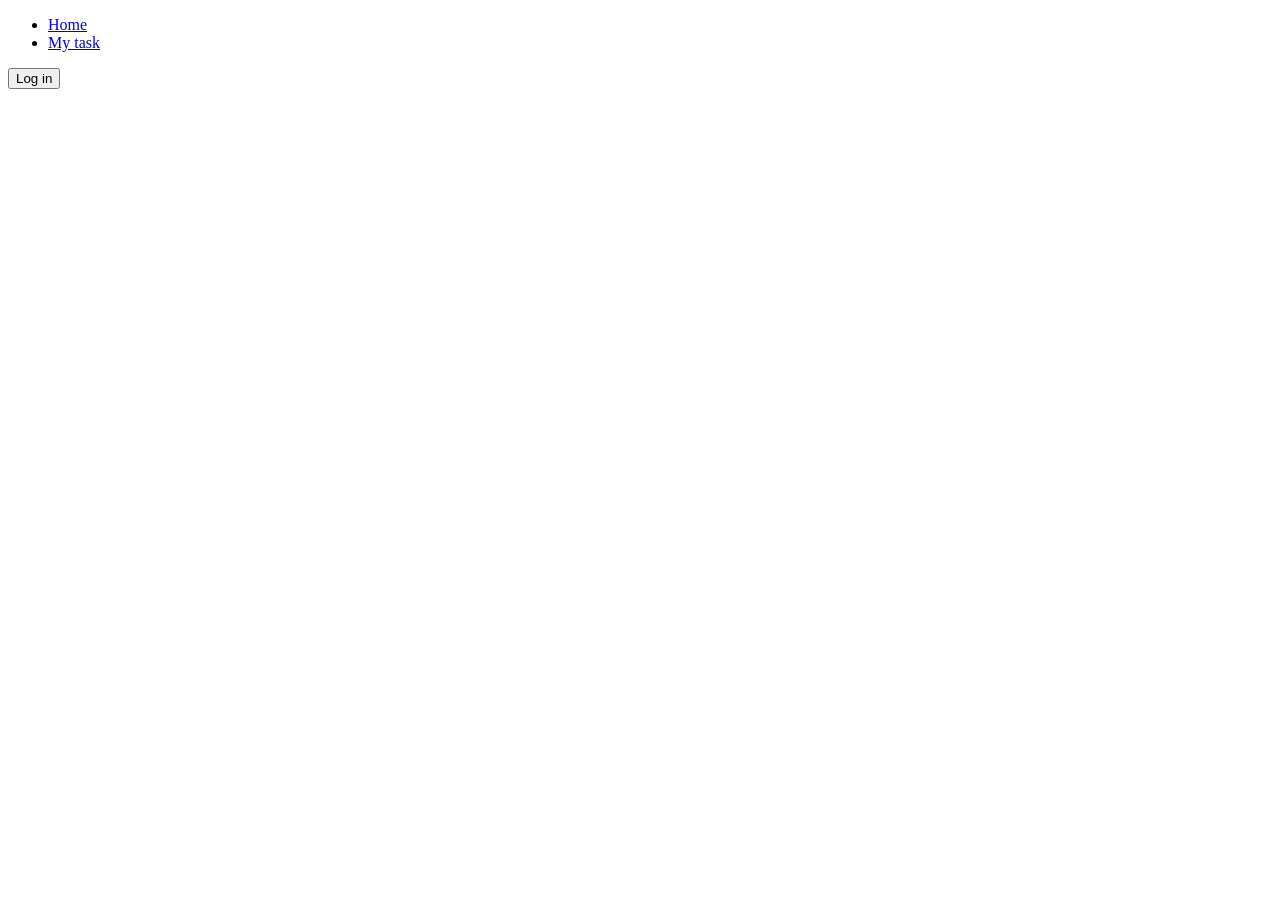
==== index.html @ 206499ae "added navigation bar" ====
<!DOCTYPE html>
<html lang="en">
<head>
    <meta charset="UTF-8">
    <meta name="viewport" content="width=device-width, initial-scale=1.0">
    <title>CURD App</title>
</head>
<body>
    <header>
        <nav>
            <div class="nav-logo"></div>
            <ul class="nav-lists">
                <li class="nav-list"><a href="#home">Home</a></li>
                <li class="nav-list"><a href="#mytask">My task</a></li>          
            </ul>
            <div class="nav-button">
                <button class="login">Log in</button>
            </div>
        </nav>
    </header>

    
</body>
</html>
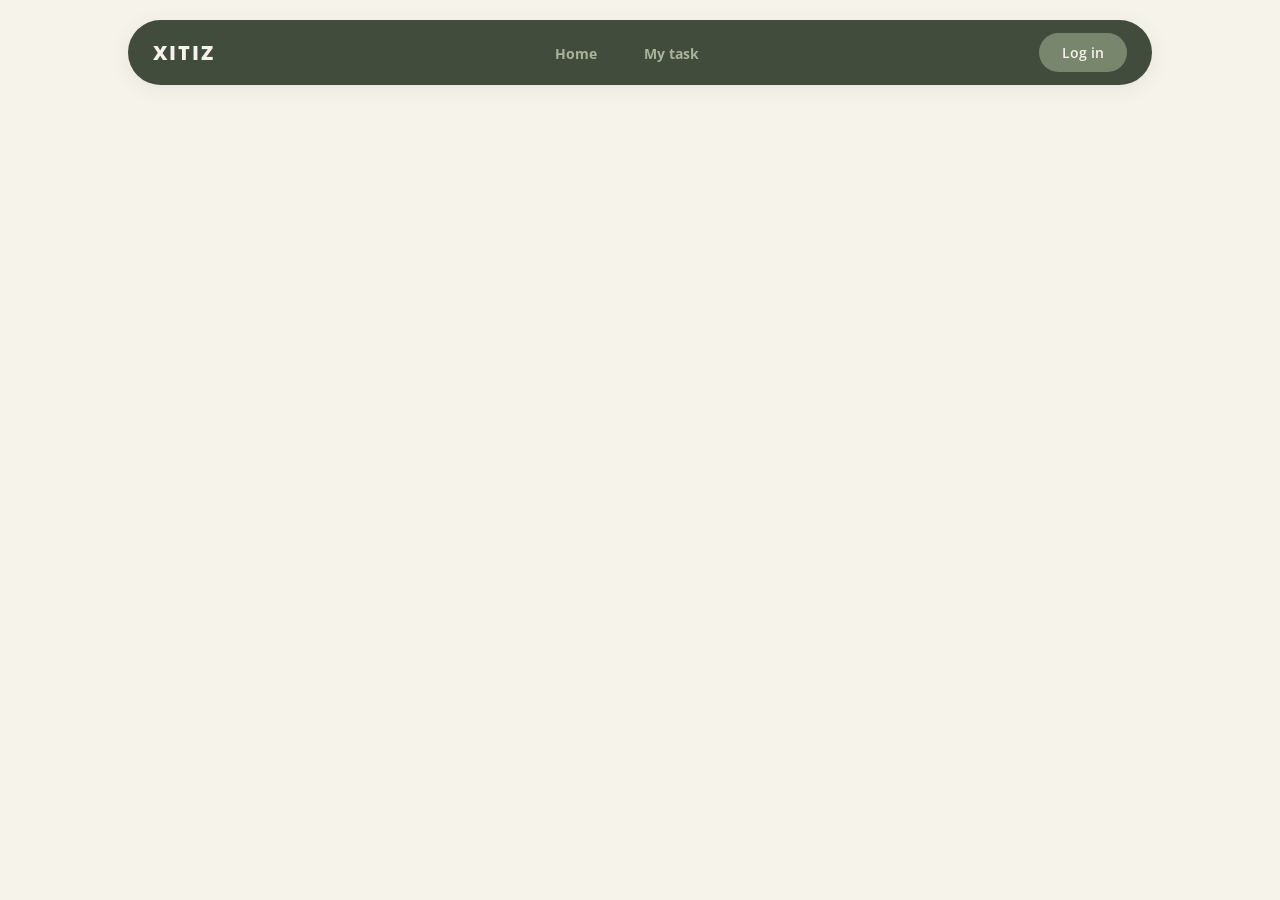
==== commit 89d7dc9f: "style the navigation bar" ====
--- a/index.html
+++ b/index.html
@@ -1,24 +1,23 @@
-<!DOCTYPE html>
+<!doctype html>
 <html lang="en">
-<head>
-    <meta charset="UTF-8">
-    <meta name="viewport" content="width=device-width, initial-scale=1.0">
+  <head>
+    <meta charset="UTF-8" />
+    <meta name="viewport" content="width=device-width, initial-scale=1.0" />
     <title>CURD App</title>
-</head>
-<body>
+    <link rel="stylesheet" href="style.css" />
+  </head>
+  <body>
     <header>
-        <nav>
-            <div class="nav-logo"></div>
-            <ul class="nav-lists">
-                <li class="nav-list"><a href="#home">Home</a></li>
-                <li class="nav-list"><a href="#mytask">My task</a></li>          
-            </ul>
-            <div class="nav-button">
-                <button class="login">Log in</button>
-            </div>
-        </nav>
+      <nav>
+        <div class="nav-logo">
+          <span class="logo">XITIZ</span>
+        </div>
+        <ul class="nav-lists">
+          <li><a class="nav-list" href="#home">Home</a></li>
+          <li><a class="nav-list" href="#mytask">My task</a></li>
+        </ul>
+        <button class="nav-btn">Log in</button>
+      </nav>
     </header>
-
-    
-</body>
-</html>+  </body>
+</html>
--- a/style.css
+++ b/style.css
@@ -0,0 +1,102 @@
+
+@import url('https://fonts.googleapis.com/css2?family=Open+Sans:wght@300;400;500;600;700;800&display=swap');
+
+:root {
+    --background-bg: #F5F3EA;
+    --primary-color: #424C3D;
+    --secondary-color: #A8B39B;
+
+    --button-primary: #77866C;
+    --button-primary-hover: #65765A;
+
+    --button-secondary: #DDE2D2;
+    --button-secondary-hover: #CDD5C1;
+
+    --text-primary: #424C3D;
+    --text-secondary: #77816F;
+    --text-light: #F5F3EA;
+
+    --border-color: #DDE2D2;
+}
+
+* {
+    margin: 0;
+    padding: 0;
+    box-sizing: border-box;
+}
+
+html {
+    scroll-behavior: smooth;
+}
+
+body {
+    font-family: 'Open Sans', sans-serif;
+    background-color: var(--background-bg);
+    color: var(--text-primary);
+}
+
+
+header {
+    width: 100%;
+    padding: 10px 0;
+}
+nav {
+    display: flex;
+    width: 80%;
+    min-height: 65px;
+    margin: 10px auto;
+    padding: 10px 25px;
+    justify-content: space-between;
+    align-items: center;
+    background-color: var(--primary-color);
+    border-radius: 50px;
+    box-shadow: 0 4px 20px rgba(66, 76, 61, 0.08);
+}
+
+.logo {
+    color: var(--background-bg);
+    font-size: 20px;
+    font-weight: 800;
+    letter-spacing: 2px;
+    cursor: pointer;
+}
+.nav-lists {
+    display: flex;
+    align-items: center;
+    list-style: none;
+    gap: 15px;
+}
+
+.nav-list {
+    text-decoration: none;
+    color: var(--secondary-color);
+    font-size: 14px;
+    font-weight: 700;
+    padding: 9px 16px;
+    border-radius: 30px;
+    transition: all 0.3s ease;
+}
+
+.nav-list:hover {
+    color: var(--background-bg);
+    background-color: rgba(245, 243, 234, 0.12);
+}
+
+.nav-btn {
+    cursor: pointer;
+    color: var(--text-light);
+    background-color: var(--button-primary);
+    padding: 10px 23px;
+    border-radius: 30px;
+    font-family: inherit;
+    font-size: 14px;
+    font-weight: 600;
+    transition: all 0.3s ease;
+    border: none;
+    outline: none;
+}
+
+.nav-btn:hover {
+    background-color: var(--button-primary-hover);
+    transform: translateY(-2px);
+}
